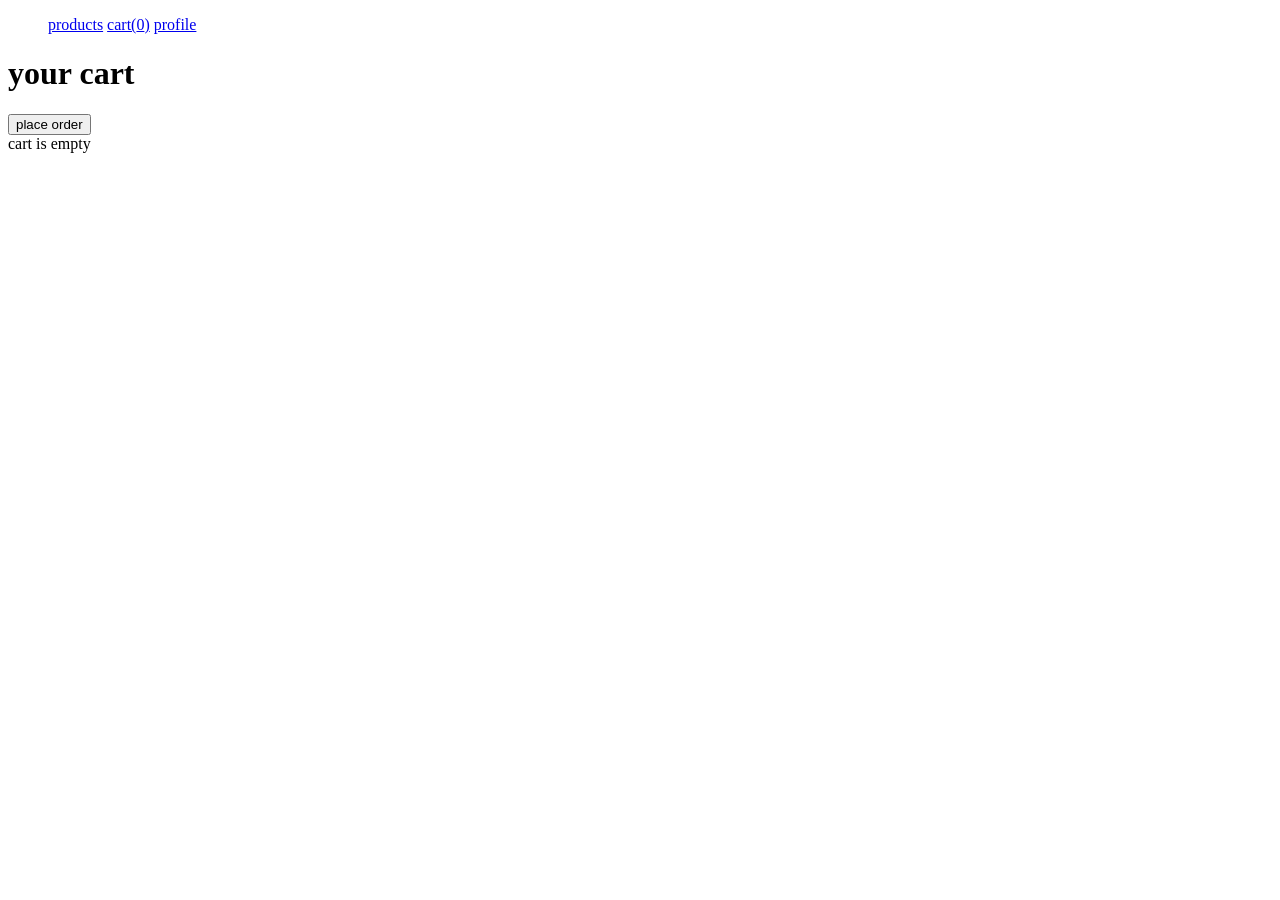
==== cart.html @ 7314a189 "moved files to the root" ====
<!DOCTYPE html>
<html lang="en">
<head>
    <meta charset="UTF-8"/>
    <meta name="viewport" content="width=device-width"initial-scale=1.0>
    <title>document</title>
    <link rel="stylesheet" href="cart.css">
</head>
 <body>
    <nav class="navbar">
        <ul>
            <a href="../products/products.html">products</a>
            <a href="../cart/cart.html">cart(<span id="cartCount">0</span>)</a>
            <a href="../profile/profile.html">profile</a>
        </ul>
    </nav>
    <h1>your cart</h1>
    <div id="cartContainer"></div>
    <div id="productContainer"></div>
    <div  id="total"></div>
    <button id="order">place order</button>
    <div id="empty">cart is empty</div>

    <script src="cart.js"></script>
 </body>
</html>
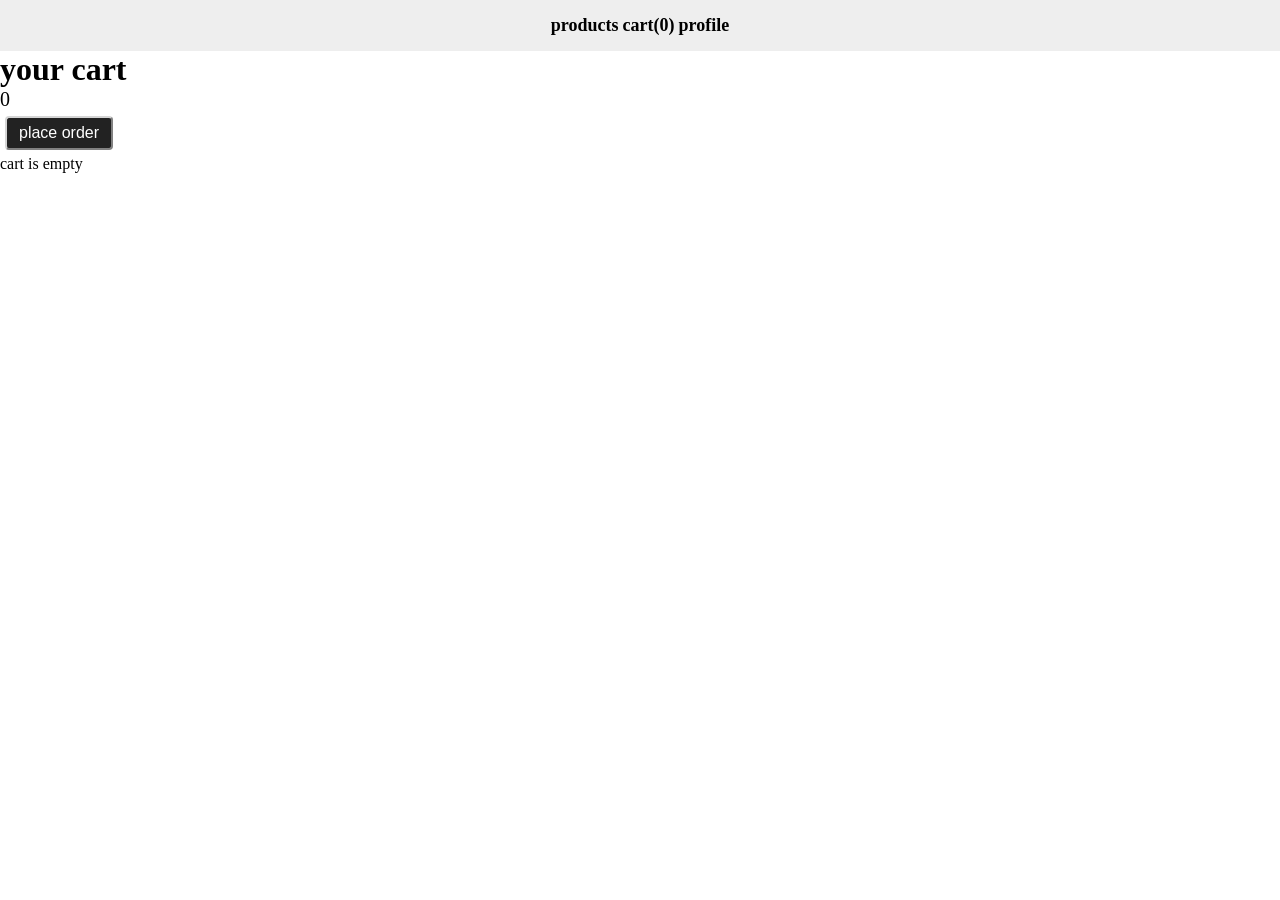
==== commit bfa2f44c: "changes" ====
--- a/cart.html
+++ b/cart.html
@@ -9,9 +9,9 @@
  <body>
     <nav class="navbar">
         <ul>
-            <a href="../products/products.html">products</a>
-            <a href="../cart/cart.html">cart(<span id="cartCount">0</span>)</a>
-            <a href="../profile/profile.html">profile</a>
+            <a href="products.html">products</a>
+            <a href="cart.html">cart(<span id="cartCount">0</span>)</a>
+            <a href="profile.html">profile</a>
         </ul>
     </nav>
     <h1>your cart</h1>
--- a/cart.css
+++ b/cart.css
@@ -0,0 +1,130 @@
+*{
+    padding: 0;
+    margin: 0;
+  }
+  .navbar {
+      display: flex;
+      justify-content: space-around;
+      gap: 20px;
+      padding: 15px;
+      background: #eee;
+    }
+    
+  .navbar a {
+      color: black;
+      font-size: 18px;
+      text-decoration: none;
+      font-weight: bold;
+  }
+  
+  .navbar a:hover {
+      color: gray;
+  }
+
+  #cartContainer {
+    display: flex;
+    gap: 30px;
+    flex-wrap: wrap; 
+    
+  }
+  
+  .cart-product {
+    width: 200px;
+    background-color: #ffffff;
+    border-radius: 6px;
+    padding: 12px;
+    display: flex;
+    flex-direction: column;
+    box-shadow: 0 2px 6px rgba(0, 0, 0, 0.1);
+  }
+  
+  .product img {
+    height: 180px;
+    object-fit: contain;
+    margin-bottom: 10px;
+  }
+  
+  .product h3 {
+    font-size: 14px;
+    margin: 0 0 8px 0;
+    flex-grow: 1;
+  }
+  
+  .product .category {
+    font-size: 12px;
+    color: #777;
+    margin-bottom: 6px;
+  }
+  
+  .product .price {
+    font-weight: bold;
+    font-size: 16px;
+  }
+  button{
+    font-size: 14px;
+    padding: 3px;
+    margin: 5px;
+    border-radius: 4px;
+    border-color: #d5d5d5;
+    background-color: #e8e8e8;
+    color: #000000;
+    cursor: pointer;}
+
+  #order{
+      font-size: 16px;
+      padding: 6px 12px;
+      margin: 5px;
+      border-radius: 4px;
+      background-color: #222;
+      color: #fff;
+      cursor: pointer;}
+  #total{
+    font-size: 20px;
+  }    
+
+  @media (max-width: 600px) {
+    .navbar {
+      flex-direction: column;
+      gap: 10px;
+      align-items: center;
+    }
+  
+    .navbar a {
+      font-size: 16px;
+    }
+  
+    #cartContainer {
+      gap: 15px;
+    }
+  
+    .cart-product {
+      width: 100%; 
+    }
+  
+    button {
+      font-size: 13px;
+      padding: 6px;
+    }
+  
+    #order {
+      width: 250px;
+      margin-top: 10px;
+    }
+  
+    #total {
+      font-size: 18px;
+    }
+  }
+  @media (max-width: 900px) {
+    .navbar {
+      justify-content: space-between;
+      padding: 12px 20px;
+    }
+  
+    #cartContainer {
+      gap: 20px;
+      justify-content: center;
+    }
+  }
+    
+  
